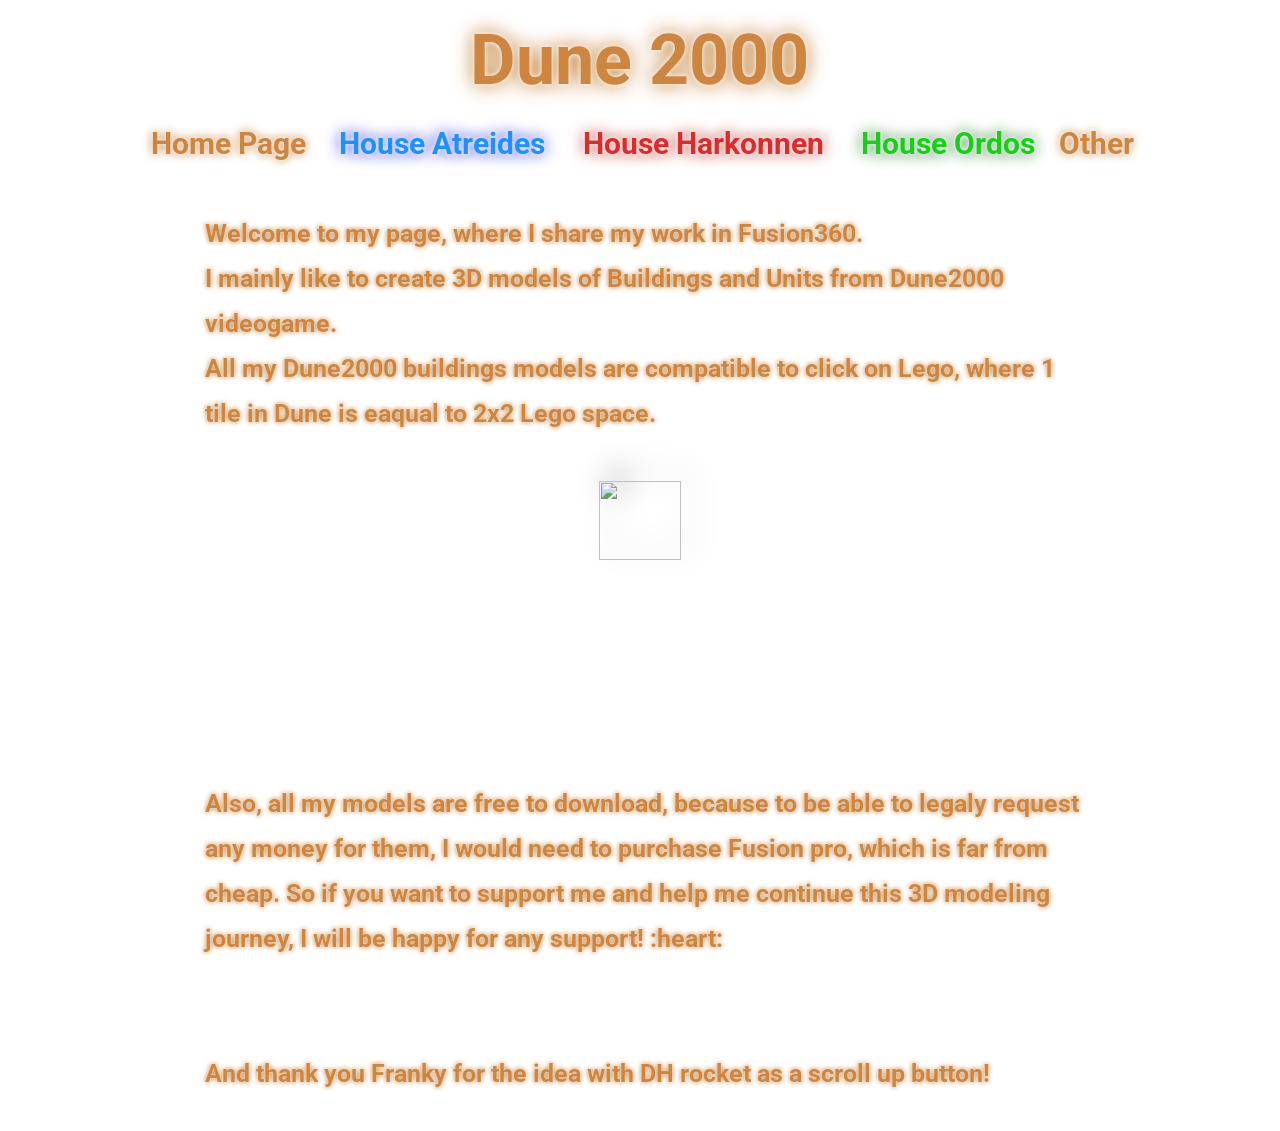
==== index.html @ 441cc60c "Add files via upload" ====
<!DOCTYPE HTML PUBLIC "-//W3C//DTD HTML 4.01 Transitional//EN">
<html>
<head>
  <meta http-equiv="content-type" content="text/html; charset=windows-1250">
  <meta name="PMP main" content="PSPad editor, www.pspad.com">
  <title>My Dune2000 page</title>
  <link rel="stylesheet" href="styly.css">
</head>
<body>
    <table>
        <tr>
            <th colspan=5, class="dune_head">Dune 2000</th>
        </tr>
        <tr>
            <td><a href=index.html class="main_head">Home Page</a></td>
            <td><a href=Atreides.html class="atre_head">House Atreides</a></td>
            <td><a href=Harkonnen.html class="hark_head">House Harkonnen</a></td>
            <td><a href=Ordos.html class="ord_head">House Ordos</a></td>
            <td><a href=Other.html class="other_head">Other</a></td>
        </tr>
    </table>

    <main>
        <p class="home">Welcome to my page, where I share my work in Fusion360. <br>
            I mainly like to create 3D models of Buildings and Units from Dune2000 videogame.<br>
            All my Dune2000 buildings models are compatible to click on Lego, where 1 tile in Dune is eaqual to 2x2 Lego space.
        </p>
        <section style="text-align: center;">
            <img src="Pictures/model_bottom.png" style="width: 30%">
        </section>

        <p class="home"> Also, all my models are free to download, because to be able to legaly request any money for them, I would need to purchase Fusion pro, which is far from cheap.
            So if you want to support me and help me continue this 3D modeling journey, I will be happy for any support! :heart:
        <br><br><br>
        And thank you Franky for the idea with DH rocket as a scroll up button!
        </p>
    </main>
</body>
</html>
---- styly.css ----
@import url('https://fonts.googleapis.com/css2?family=Roboto:wght@400;700&display=swap');

.shining_atre {
    box-shadow: 
		0 0 20px 15px rgba(5, 98, 238, 0.4);
	background: radial-gradient(ellipse, rgba(5, 98, 238, 0.3), transparent 1000%)
}
.shining_hark {
    box-shadow: 
        0 0 20px 15px rgba(218, 18, 18, 0.4);
	background: radial-gradient(ellipse, rgba(218, 18, 18, 0.3), transparent 1000%)
}
.shining_ord {
    box-shadow: 
        0 0 20px 15px rgba(5, 177, 5, 0.4);
	background: radial-gradient(ellipse, rgba(5, 177, 5, 0.3), transparent 1000%)
}
html { /*smooths jumps*/
    scroll-behavior: smooth;
	scroll-padding-top: 20px;
}
body { /*page background*/
	font-family: 'Roboto', sans-serif;
    background-image: url("Pictures/rock.png");
	background-repeat: repeat;
}
a { /*no underscore*/
	text-decoration: none;
}
.dune_head { /*Dune title*/
	font-size:70;
	color:Peru;
	font-weight: bold;
	text-shadow: 0 0 5px #ffffff, 0 0 20px #b6660a;
}
h { /*Orientation title*/
	font-size:30;
	color:Peru;
	font-weight: bold;
	text-shadow: 0 0 2px #ffffff, 0 0 5px #b6660a;
}
.atre_head, .hark_head, .ord_head, .main_head, .other_head{
	font-size: 30;
	font-weight: bold;
}
.atre_head {
	color: dodgerblue;
	text-shadow: 0 0 5px #ffffff, 0 0 15px #1014e7;
}
.atre_head:hover {
	text-shadow:
		0 0 5px #ffffff,
		0 0 15px #1014e7,
		0 0 40px #1014e7,
		0 0 50px #1014e7;
}
.hark_head {
	color: rgb(219, 43, 43);
	text-shadow: 0 0 5px #ffffff, 0 0 15px #af170c;
}
.hark_head:hover {
	text-shadow:
		0 0 5px #ffffff,
		0 0 15px #af170c,
		0 0 40px #af170c,
		0 0 40px #af170c,
		0 0 50px #af170c;
}
.ord_head {
	color: rgb(22, 207, 22);
	text-shadow: 0 0 5px #ffffff, 0 0 15px #07660b;
}
.ord_head:hover {
	text-shadow:
		0 0 5px #ffffff,
		0 0 15px #089e10,
		0 0 30px #089e10,
		0 0 50px #089e10,
		0 0 65px #089e10;
}
.main_head {
	color:Peru;
	text-shadow: 0 0 5px #ffffff, 0 0 10px #b6660a;
}
.other_head {
	color:Peru;
	text-shadow: 0 0 5px #ffffff, 0 0 10px #b6660a;
}
main { /*background of main section*/
	margin-left: 14%;
	margin-right: 14%;
	margin-top: 0%;
    background-image: url("Pictures/sand.png");
    border-radius: 20px;
  	min-height: 600px;
}
.atre, .hark, .ord, .other {
	padding-left: 10px;
	padding-right: 10px;
	padding-top: 1px;
	padding-bottom: 10px;
}
.atre { /*Atreides page style*/
	color: dodgerblue;
	text-shadow:
		0 0 5px #ffffff,
		0 0 10px #1014e7;
}
.hark { /*Harkonnen page style*/
	color: rgb(219, 43, 43);
	text-shadow:
		0 0 5px #ffffff,
		0 0 10px #af170c;
}
.ord { /*Ordos page style*/
	color: rgb(34, 153, 34);
	text-shadow:
		0 0 5px #ffffff,
		0 0 10px #043a06;
}
.home { /*main page style*/
	padding-left: 20px;
	padding-right: 10px;
	padding-top: 10px;
	padding-bottom: 10px;
	font-size: 25;
	font-weight: bold;
	color:Peru;
	text-shadow: 0 0 2px #ffffff, 0 0 5px #b6660a;
}
.other { /*other page style*/
	color: rgb(184, 109, 11);
	text-shadow:
		0 0 5px #ffffff,
		0 0 5px #fffb08;
}
table { /*head titles*/
   	margin-bottom: 2%;
	margin-top: -0.3%;
	width: 80%;
	text-align: center;
	margin-left: 10%;
	border: 0px solid black;
    border-collapse: separate;
	border-spacing: 5px;
}
th { /*Dune title*/
	padding-top: 10px;
	padding-bottom: 10px;
	border-radius: 15px;
    background-image: url("Pictures/sand.png");
}
td { /*other titles*/
	padding-top: 10px;
	padding-bottom: 10px;
	border-radius: 15px;
	background-image: url("Pictures/sand.png");
}
img {
    border-radius: 20px;
	width: 30%;
	margin-left: 1.5%;
	margin-right: 1.5%;
	margin-top: 1%;
	filter: drop-shadow(10px -10px 15px rgba(0, 0, 0, 0.4));
}
ul, ol {
    margin: 10px 5px 10px 20px;
    padding-left: 0;
}
ul li, ol li {
    margin-bottom: 8px;
}
.sidebar {
    position: fixed;
	background-image: url("Pictures/sand.png");
    top: 23%;
	left:5px;
    right: 87%;
    padding: 10px;
    border-radius: 10px;
}
.sidebar h2 { /*sidebar title*/
    margin-top: -5;
	margin-left: 5;
    color: Peru;
}
.sidebar .atre:hover {
	text-shadow:
		0 0 5px #ffffff,
		0 0 10px #1014e7,
		0 0 15px #1014e7,
		0 0 20px #1014e7;
}
.sidebar .hark:hover {
	text-shadow:
		0 0 5px #ffffff,
		0 0 15px #af170c,
		0 0 10px #af170c,
		0 0 20px #af170c;
}
.sidebar .ord:hover {
	text-shadow:
		0 0 5px #ffffff,
		0 0 10px #043a06,
		0 0 15px #043a06,
		0 0 20px #043a06;
}
.rocket {
    position: fixed;
    bottom: 30px;
    right: 20px;
    padding: 15px;
    transition: all 0.3s;
}

.rocket:hover {
    animation: takeoff 7s ease-in 1s forwards;
}
@keyframes takeoff {
    0% { 
        transform: translateY(0); 
        filter: brightness(1);
    }
    100% { 
        transform: translateY(-10000px); 
        filter: brightness(1.2);
    }
}
p {
	font-size: 20px;
	line-height: 1.8;
}
h1 { /*titles*/	
	font-size: 30px;
}
.file-size {
    color: #aaa;
    font-size: 15px;
}
.download_section_atre, .download_section_hark, .download_section_ord, .download_section_other { /*download area style*/
    background: rgba(0, 0, 0, 0.6);
    padding: 10px;
    border-radius: 20px;
    margin: 10px 0;
}
.download_section_atre a, .download_section_hark a, .download_section_ord a, .download_section_other a{ /*download area style*/
    display: inline-block;
    padding: 10px 15px;
    margin: 5px 0;
    text-decoration: none;
    border-radius: 10px;
    transition: background 0.2s;
}
.download_section_atre a { /*download button style*/
    background: #110363;
    color: #e8d8b0;
}
.download_section_atre a:hover { /*hover over download button style*/
    background: #055ac9;
    box-shadow: 0 0 10px gold;
}
.download_section_hark a { /*download button style*/
    background: #743105;
    color: #e8d8b0;
}
.download_section_hark a:hover { /*hover over download button style*/
    background: #e40404;
    box-shadow: 0 0 10px gold;
}
.download_section_ord a { /*download button style*/
    background: #305703;
    color: #e8d8b0;
}
.download_section_ord a:hover { /*hover over download button style*/
    background: #05a105;
    box-shadow: 0 0 10px gold;
}
.download_section_other a { /*download button style*/
    background: #855704;
    color: #e8d8b0;
}
.download_section_other a:hover { /*hover over download button style*/
    background: #cf8a0a;
    box-shadow: 0 0 10px gold;
}

.cat-button {
	position: fixed;
	bottom: 3%;
	left: 0%;
	width: 5%;
	height: 3%;
	border: none;
	background: transparent;
	cursor: pointer;
	z-index: 1000;
}
.cat-button img {
	width: 100%;
	height: auto;
}
.cat-button:hover img {
	transform: scale(1.1);
	transition: transform 0.3s;
}
.popup-overlay {
	display: none;
	position: fixed;
	top: 0;
	left: 0;
	width: 100%;
	height: 100%;
	background: rgba(0,0,0,0.7);
	z-index: 1001;
	justify-content: center;
	align-items: center;
}
.popup_content_atre {
	border-radius: 10px;
	text-align: center;
	box-shadow: 0 0 20px 15px rgba(5, 125, 238, 0.4);
	background: radial-gradient(ellipse, rgba(5, 98, 238, 0.3), transparent 1000%)
}
.popup_content_hark {
	border-radius: 10px;
	text-align: center;
    box-shadow: 0 0 20px 15px rgba(241, 28, 28, 0.4);
	background: radial-gradient(ellipse, rgba(218, 18, 18, 0.3), transparent 1000%)
}
.popup_content_ord {
	border-radius: 10px;
	text-align: center;
    box-shadow: 0 0 20px 15px rgba(6, 204, 6, 0.4);
	background: radial-gradient(ellipse, rgba(5, 177, 5, 0.3), transparent 1000%)
}
.popup_content_atre img, .popup_content_hark img, .popup_content_ord img {
	max-width: 80%;
	max-height: 80%;
}
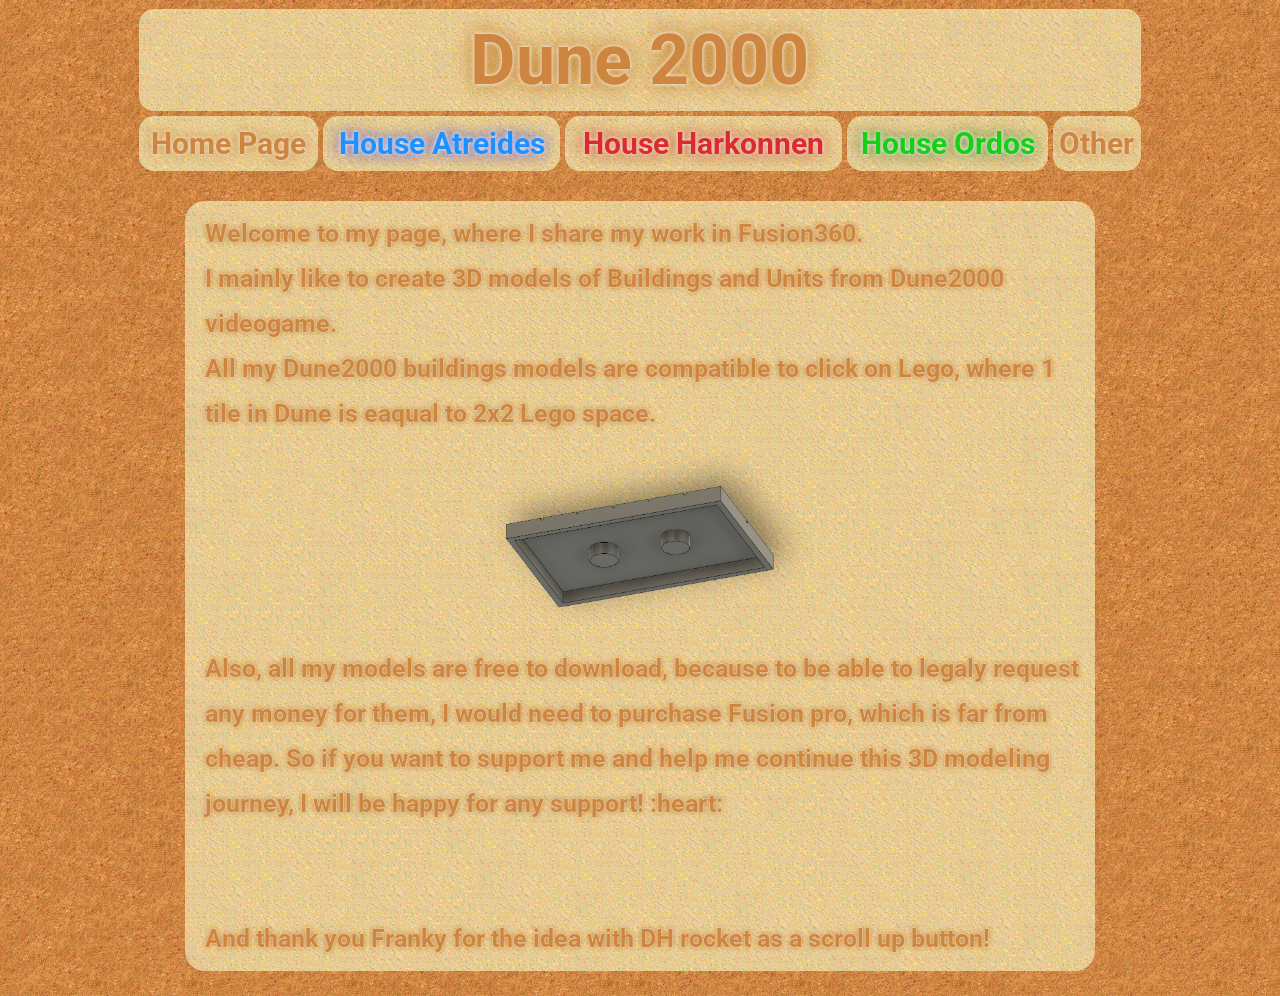
==== commit b1262df0: "Add files via upload" ====
--- a/index.html
+++ b/index.html
@@ -1,6 +1,16 @@
 <!DOCTYPE HTML PUBLIC "-//W3C//DTD HTML 4.01 Transitional//EN">
 <html>
 <head>
+    <!-- Google tag (gtag.js) -->
+    <script async src="https://www.googletagmanager.com/gtag/js?id=G-M3KEWFPNG7"></script>
+    <script>
+        window.dataLayer = window.dataLayer || [];
+        function gtag(){dataLayer.push(arguments);}
+        gtag('js', new Date());
+
+        gtag('config', 'G-M3KEWFPNG7');
+    </script>
+
   <meta http-equiv="content-type" content="text/html; charset=windows-1250">
   <meta name="PMP main" content="PSPad editor, www.pspad.com">
   <title>My Dune2000 page</title>
--- a/styly.css
+++ b/styly.css
@@ -337,4 +337,75 @@
 .popup_content_atre img, .popup_content_hark img, .popup_content_ord img {
 	max-width: 80%;
 	max-height: 80%;
+}
+
+
+
+
+
+
+
+
+/* ===== HARKONNEN (Red) ===== */
+html.house_harkonnen {
+    scrollbar-width: thin;
+    scrollbar-color: #6a1a1a #0d0603;
+}
+
+html.house_harkonnen::-webkit-scrollbar {
+    width: 12px;
+}
+
+html.house_harkonnen::-webkit-scrollbar-track {
+    background: #0d0603;
+    border: 1px solid #6a1a1a;
+}
+
+html.house_harkonnen::-webkit-scrollbar-thumb {
+    background: #6a1a1a;
+    border-radius: 6px;
+    border: 2px solid #8b0000;
+}
+
+
+/* ===== ATREIDES (Blue) ===== */
+html.house_atreides {
+    scrollbar-width: thin;
+    scrollbar-color: #2a4a6a #0a1420;
+}
+
+html.house_atreides::-webkit-scrollbar {
+    width: 12px;
+}
+
+html.house_atreides::-webkit-scrollbar-track {
+    background: #0a1420;
+    border: 1px solid #2a4a6a;
+}
+
+html.house_atreides::-webkit-scrollbar-thumb {
+    background: #2a4a6a;
+    border-radius: 6px;
+    border: 2px solid #4a7a9c;
+}
+
+/* ===== ORDOS (Green) ===== */
+html.house_ordos {
+    scrollbar-width: thin;
+    scrollbar-color: #2a4a2a #1a1f1a;
+}
+
+html.house_ordos::-webkit-scrollbar {
+    width: 12px;
+}
+
+html.house_ordos::-webkit-scrollbar-track {
+    background: #1a1f1a;
+    border: 1px solid #2a4a2a;
+}
+
+html.house_ordos::-webkit-scrollbar-thumb {
+    background: #2a4a2a;
+    border-radius: 6px;
+    border: 2px solid #4a784a;
 }
